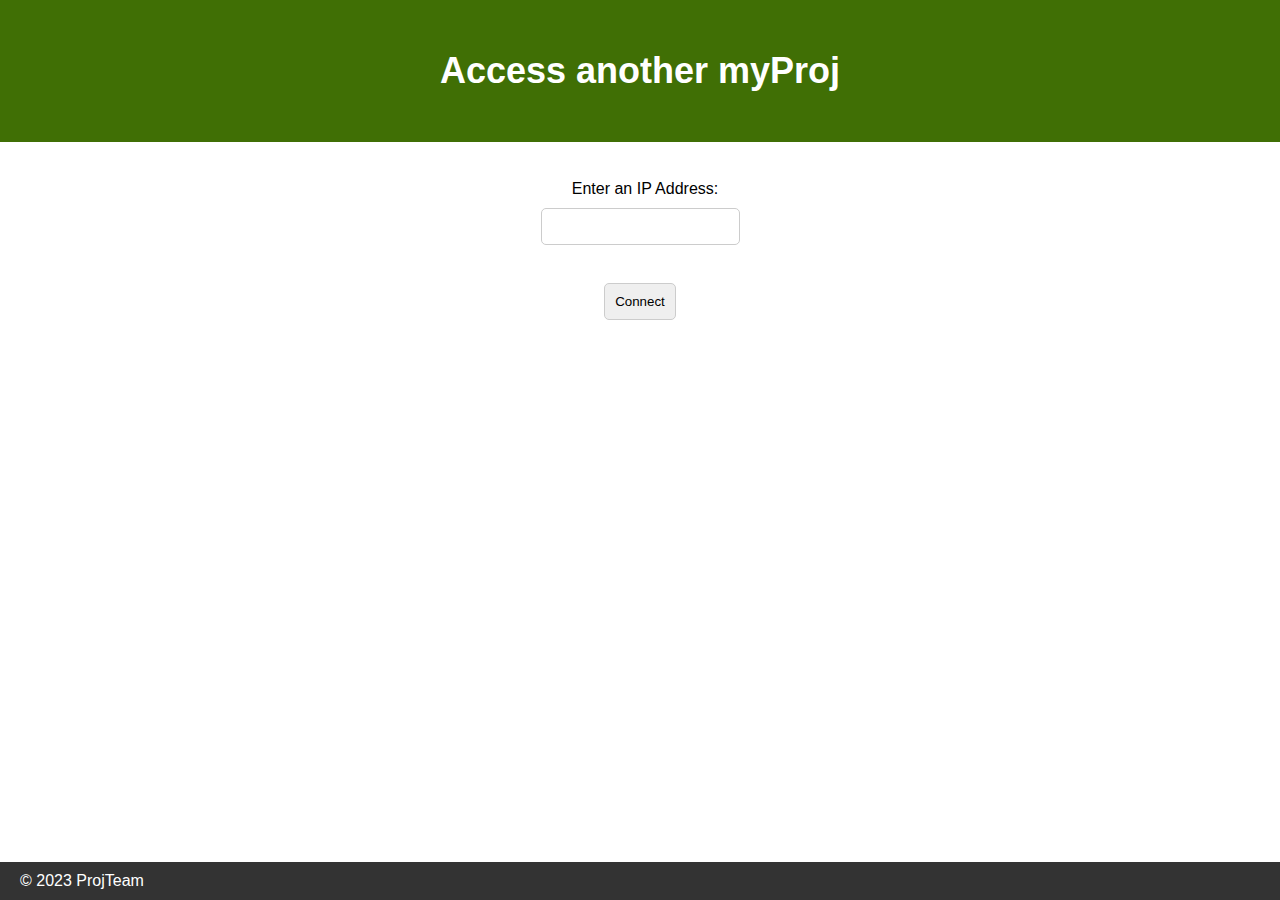
==== website/ipaddress.html @ 77151749 "some random pages lol" ====
<!DOCTYPE html>
<html>
<head>
    <meta charset="UTF-8">
    <meta name="viewport" content="width=device-width, initial-scale=1.0">
    <link rel="stylesheet" href="styles.css">
    <title>Ip Address</title>
</head>
<body>
    <header>
        <h1>Access another myProj</h1>
    </header>
    <main>
    <form action="connect.php" method="post">
        <br>
        <label for="ip">Enter an IP Address:</label>
        <input type="text" id="ip" name="ip" required>
        <br><br>
        <input type="submit" value="Connect">
    </form>
</main>
<footer>
    <p>&copy; 2023 ProjTeam</p>
</footer>
</body>
</html>
---- website/styles.css ----
/* styles.css */
body, h1, h2, h3, p, ul, li, a {
    font-family: Arial, sans-serif;
    margin: 0;
    padding: 0;
}

* {
    box-sizing: border-box;
}

header {
    background-color: #406f05;
    color: #fff;
    text-align: center;
    padding: 50px 0;
}

main {
    text-align: center;
    margin: 20px;
}

h1 {
    font-size: 36px;
}

section {
    margin: 20px;
    padding: 20px;
    background-color: #f0f0f0;
    border-radius: 5px;
    box-shadow: 0 0 10px rgba(0, 0, 0, 0.1);
}

a {
    display: inline-block;
    margin: 10px;
    padding: 10px 20px;
    background-color: #076149;
    color: #fff;
    text-decoration: none;
    border-radius: 5px;
    transition: background-color 0.3s;
}

a:hover {
    background-color: #0ce65f;
}

label {
    display: block;
    margin-left: 10px;
}

input {
    margin: 10px;
    padding: 10px;
    border-radius: 5px;
    border: 1px solid #ccc;
}

img {
    max-width: 100%;
    height: auto;
    object-fit: cover;
}

/* styles.css */
body, h1, h2, h3, p, ul, li {
    font-family: Arial, sans-serif;
    margin: 0;
    padding: 0;
}

* {
    box-sizing: border-box;
}

header {
    background-color: #406f05;
    color: #fff;
    text-align: center;
    padding: 50px 0;
}

main {
    text-align: center;
    margin: 20px;
}

h1 {
    font-size: 36px;
}

section {
    margin: 20px;
    padding: 20px;
    background-color: #f0f0f0;
    border-radius: 5px;
    box-shadow: 0 0 10px rgba(0, 0, 0, 0.1);
}

.styled-link {
    display: inline-block;
    margin: 10px;
    padding: 10px 20px;
    background-color: #076149;
    color: #fff;
    text-decoration: none;
    border-radius: 5px;
    transition: background-color 0.3s;
}

.styled-link:hover {
    background-color: #0ce65f;
}

label {
    display: block;
    margin-left: 10px;
}

input {
    margin: 10px;
    padding: 10px;
    border-radius: 5px;
    border: 1px solid #ccc;
}

img {
    max-width: 100%;
    height: auto;
    object-fit: cover;
}

/* FIx the footer on the bottom */
footer {
    background-color: #333;
    color: #fff;
    text-align: center;
    padding: 10px 0;
    width: 100%;
    position: fixed;
    bottom: 0;
}

/* FIx the footer on the bottom 
footer {
    background-color: #333;
    color: #fff;
    text-align: center;
    padding: 10px 0;
    width: 100%;
    position: fixed;
    bottom: 0;
}
*/

footer {
    display: flex;
    justify-content: space-between;
    align-items: center;
    padding: 10px 20px; /* Adjust padding as needed */
}

.social-icons {
    display: flex;
    flex-direction: row;
    align-items: flex-start; /* Aligns items to the start of the flex container */
}

.made-by {
    display: flex;
    justify-content: space-between;
    align-items: center;
    flex-wrap: wrap; /* Aligns items to the center of the flex container */
}

.maker {
    display: flex;
    align-items: center;
}

.maker p {
    margin: 0; /* Remove margin */
    padding: 0; /* Remove padding */
}

.maker img {
    width: 30px;
    height: 30px;
}

.made-by p:first-child {
    width: 100%; /* Make the "Made By" text take up the full width of the flex container */
    text-align: center; /* Center the text */
}
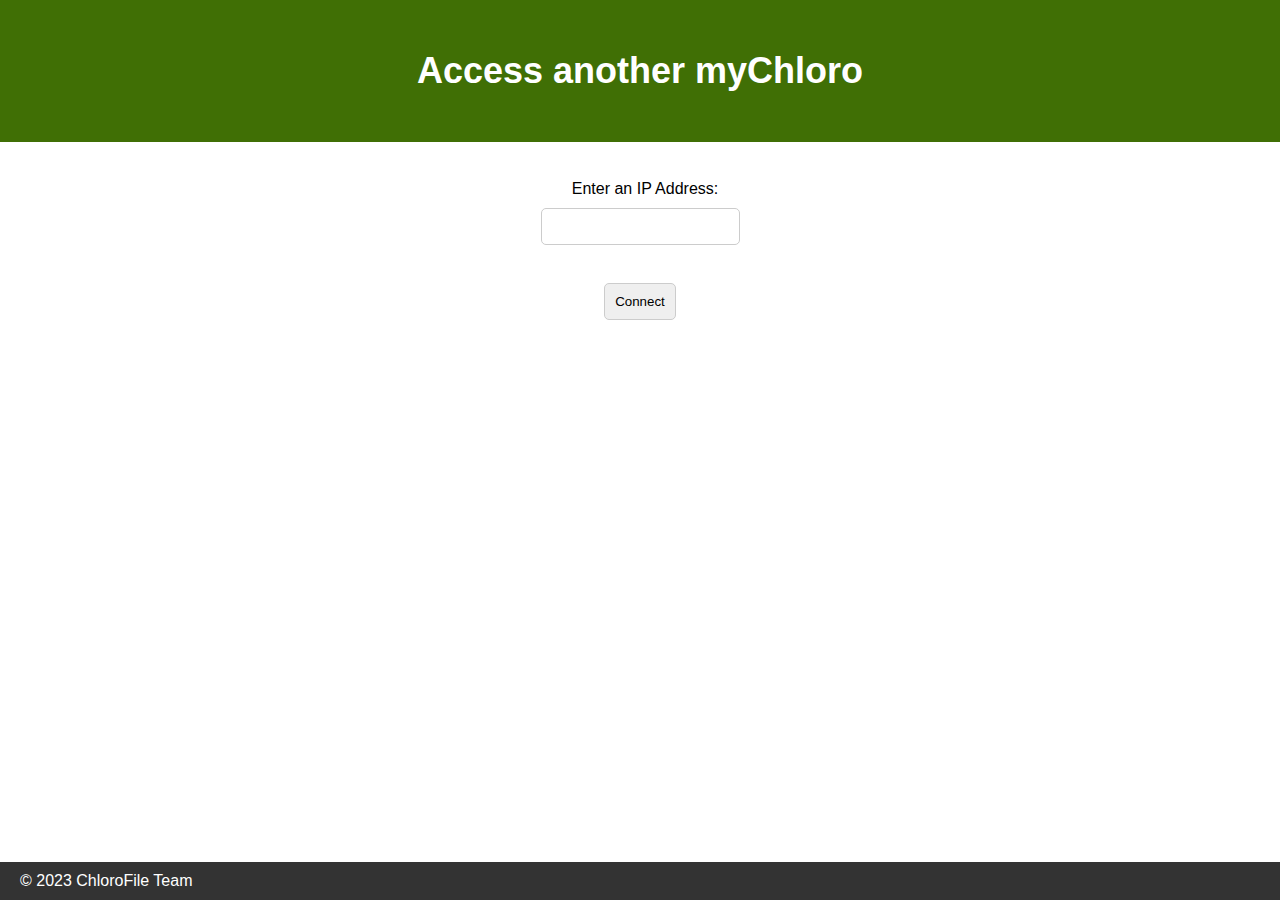
==== commit bf96f04e: "rebranding" ====
--- a/website/ipaddress.html
+++ b/website/ipaddress.html
@@ -8,9 +8,10 @@
 </head>
 <body>
     <header>
-        <h1>Access another myProj</h1>
+        <h1>Access another myChloro</h1>
     </header>
     <main>
+    <!--
     <form action="connect.php" method="post">
         <br>
         <label for="ip">Enter an IP Address:</label>
@@ -18,9 +19,17 @@
         <br><br>
         <input type="submit" value="Connect">
     </form>
+    -->
+    <form id="ipForm">
+        <br>
+        <label for="ip">Enter an IP Address:</label>
+        <input type="text" id="ip" name="ip" required onchange="runCppExecutable()">
+        <br><br>
+        <input type="submit" value="Connect">
+    </form>
 </main>
 <footer>
-    <p>&copy; 2023 ProjTeam</p>
+    <p>&copy; 2023 ChloroFile Team</p>
 </footer>
 </body>
 </html>
